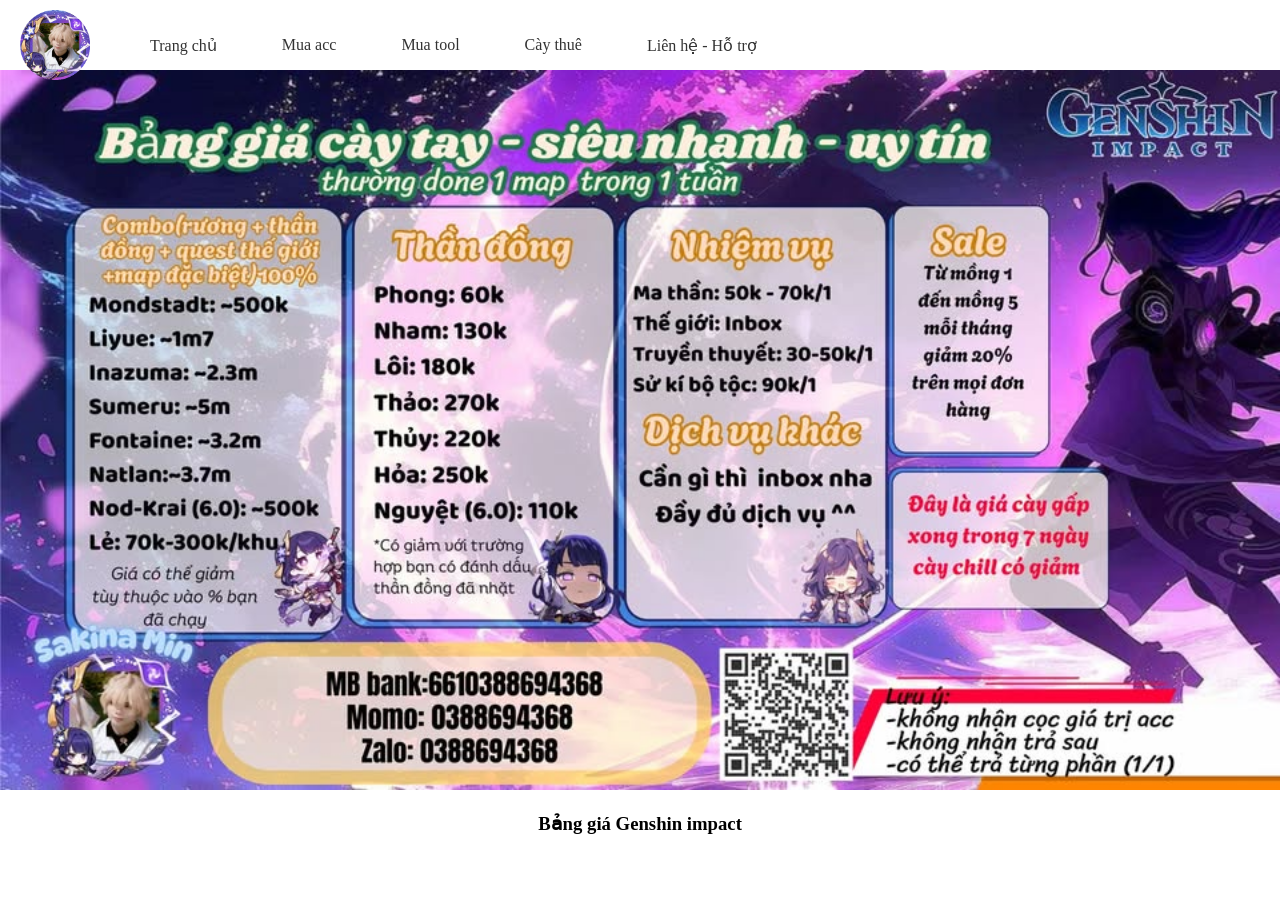
==== caythue.html @ d16bfb21 "first commit" ====
<!DOCTYPE html>
<html lang="vi">
<head>
    <meta charset="UTF-8">
    <title> Nguyễn Ngọc Minh </title>
    <link rel="stylesheet" href="style.css">
</head>
<body>
    <div id="header" >                 
        <div class="menu">
   <div class="menu-left">
    <img src="img/logo.png" class="logo">
    <a href="index.html">Trang chủ</a>
     <a href="muaacc.html">Mua acc</a> 
    <a href="Muatool.html">Mua tool</a> 
    <a href="caythue.html">Cày thuê</a> 
    <a href="https://www.facebook.com/otori.kushiro" target="_blank">Liên hệ - Hỗ trợ</a> 
</div>
        <div class="main">
            <div class="content">
                 <img src="img/Banggiacaythue.jpg"  width=100%>
                        
                 <h3 style="text-align: center;">Bảng giá Genshin impact</h3>
</div>   
</div>
</body>
</html>
---- style.css ----
@charset "utf-8";

body{
    margin: auto;
    background-color: rgb(255, 255, 255);
    color: rgb(0, 0, 0);
}
#header{    
    margin: inherit;
}
#header img{max-width: 100%};
.menu {
    width: 100%; 
    height: 70px; 
    background: #ffffff; 
    display: flex;
    align-items: center;
    justify-content: space-between; 
    padding: 0 10%;
    box-shadow: 0 2px 10px rgba(0,0,0,0.1); 
    position: fixed;
    top: 0;
    left: 0;
    z-index: 9999;
    box-shadow: 0 2px 10px rgba(0,0,0,0.1);
}
.menu-left {
    display: flex;
    align-items: center;
    gap: 15px;
    transform: translateY(10px);
}
.menu a {
    color: #333;
    text-decoration: none;
    font-size: 16px;
    font-weight: 500;
    margin: 0 5px;
    padding: 10px 20px;
    border-radius: 8px;
    transition: all 0.3s ease;
    position: relative;
}
.menu a:hover {
    background-color: #f0f0f0;
    color: #ff7675;
}

.menu a::after {
    content: '';
    position: absolute;
    bottom: 5px;
    left: 50%;
    width: 0;
    height: 2px;
    background: #ff7675;
    transition: all 0.3s ease;
    transform: translateX(-50%);
}
.menu a:hover::after {
    width: 60%;
}
.logo {
    width: 70px;
    height: 70px;
    border-radius: 15px;
    margin-right: 20px;
    margin-left: 20px;
}
.menu-right input {
    padding: 6px 10px;
    border-radius: 20px;
    border: none;
    outline: none;
}
.rows {
    display: grid;
    grid-template-columns: repeat(5, 1fr); 
    gap: 15px;    
    padding: 20px;
    width: 100%;
    box-sizing: border-box;
}
.column {
    display: flex;
    flex-direction: column;
    align-items: center;
    text-align: center;
    transition: transform 0.4s;
}
.column img {
    width: 230px;
    border-radius: 20px;
    box-shadow: 0 0 10px rgba(255, 255, 255, 0.3);
    transition: transform 0.4s, box-shadow 0.4s;
}
.column img:hover {
    transform: translateY(-12px);
    box-shadow: 0 0 25px rgb(0, 0, 0);
}
.column h3{
    color:rgb(0, 0, 0);
}
.column span{
    background-color:rgb(234, 228, 228);
    border-radius:10px;
    width:70px;
    height:40px; 
}
.column h4{
    cursor: pointer;
    background-color: rgb(228, 171, 240);
    color: rgb(0, 0, 0);
    border:25px;
    width:180px;
    height:30px;
    transition:0.6s;
    text-align:center;
    padding-top: 5px;
    border-radius:30px;
}
.column h4 :hover{   
    background-color: rgb(0, 0, 0);
}
.column {
    transition: transform 0.4s;
}
.column:hover {
    transform: scale(1.03);
}
.price-old {
    color: rgb(0, 0, 0);
    text-decoration: line-through;
    font-size: 16px;
    margin: 5px 0;
}
.price-new {
    color: #000000;
    font-size: 20px;
    font-weight: bold;
    margin-bottom: 10px;
}
.mixi-title {
    text-align: center;
    color: rgb(0, 0, 0);
    font-size: 36px;
    font-weight: bold;
    margin: 40px 0;
}
.marquee-container {
    width: 100%;
    overflow: hidden;
    background: #e480db;
    color: white;
    padding: 10px 0;
    font-weight: bold;
}
.marquee-text {
    display: inline-block;
    white-space: nowrap; 
    padding-left: 100%; 
    animation: marquee 20s linear infinite; 
}
@keyframes marquee {
    0% {
        transform: translate(0, 0);
    }
    100% {
        transform: translate(-100%, 0); 
    }
}
.footer {
    background-color: #f1f1f1;
    padding: 30px;
    text-align: center;
    margin-top: 50px;
    border-top: 2px solid #ee5cf3;
}
.footer p {
    font-size: 14px;
    color: #555;
    margin-bottom: 10px;
}
.footer a {
    text-decoration: none;
    color: #ce38ec;
    font-weight: bold;
    transition: 0.3s;
}
.footer a:hover {
    color: #000;
    text-decoration: underline;
}
.slider-wrapper {
    display: flex;
    align-items: center;
    justify-content: center;
    gap: 40px;
    margin: 30px 0;
}
.slider-titles {
    position: relative;
    height: 50px;
    width: 300px;
    display: flex;
    justify-content: center;
    align-items: center;
}
.slide {
    position: absolute;
    opacity: 0;
    transition: all 0.5s ease;
    visibility: hidden;
    margin: 0 !important; 
}
.slide.active {
    opacity: 1;
    visibility: visible;
    transform: scale(1.1);
}
.control-btn {
    background: #e8abdb;
    border: none;
    color: white;
    font-size: 24px;
    width: 45px;
    height: 45px;
    border-radius: 50%;
    cursor: pointer;
    transition: 0.3s;
}
.control-btn:hover {
    background: #000;
    transform: scale(1.2);
}
.slider-wrapper {
    display: flex;
    align-items: center;
    justify-content: center;
    gap: 30px; 
    margin: 30px 0;
}
.slider-titles {
    position: relative;
    width: 300px;
    height: 60px;
    display: flex;
    justify-content: center;
    align-items: center;
}
.slide {
    position: absolute;
    display: none;    
    margin: 0 !important;
    white-space: nowrap;
}

.slide.active {
    display: block;
    animation: fadeInTitle 0.5s ease-in-out;
}
.control-btn {
    background-color: #e8abdb; 
    color: white;
    border: none;
    width: 45px;
    height: 45px;
    border-radius: 50%;
    cursor: pointer;
    font-size: 20px;
    display: flex;
    align-items: center;
    justify-content: center;
    transition: 0.3s;
}
.control-btn:hover {
    background-color: #000;
}
.content-section {
    display: none;
}
.content-section.active {
    display: block;
    animation: slideUpContent 0.6s ease-out;
}
@keyframes fadeInTitle {
    from { opacity: 0; transform: scale(0.9); }
    to { opacity: 1; transform: scale(1); }
}
@keyframes slideUpContent {
    from { opacity: 0; transform: translateY(20px); }
    to { opacity: 1; transform: translateY(0); }
}
#sale-container {
    text-align: center;
    margin-top: 20px;
    font-family: Arial, sans-serif;
}
#countdown-timer {
    font-size: 18px;
    color: #ffd700;
    font-weight: bold;
    background: #e77bd0;
    display: inline-block;
    padding: 8px 20px;
    border-radius: 8px;
    border: 1px solid #ffd700;
}
#sale-text {
    font-size: 28px;
    font-weight: 800;
    text-transform: uppercase;
    margin-bottom: 15px;
    letter-spacing: 2px;
    color: #ff4d4d;
    animation: soft-glow 2s infinite ease-in-out;
    text-shadow: 0 0 5px rgba(255, 77, 77, 0.5);
}
@keyframes soft-glow {
    0% {
        color: #ff4d4d;
        text-shadow: 0 0 5px rgba(255, 77, 77, 0.6);
    }
    50% {
        color: #ffcc00;
        text-shadow: 0 0 15px rgba(255, 204, 0, 0.8);
        }
    100% {
        color: #ff4d4d;
        text-shadow: 0 0 5px rgba(255, 77, 77, 0.6);
    }
}
.sakura {
    position: fixed;
    top: -50px;
    font-size: 25px;
    user-select: none;
    pointer-events: none;
    z-index: 10000;
    animation: fall-and-sway linear forwards;
}
@keyframes fall-and-sway {
    0% {
        top: -10%;
        transform: translateX(0) rotate(0deg);
        opacity: 1;
    }
    90% {
        opacity: 1;
    }
    100% {
        top: 100vh;
        transform: translateX(100px) rotate(360deg);
        opacity: 0;
    }
}
.modal {
    display: flex; 
    position: fixed;
    z-index: 20000;
    left: 0;
    top: 0;
    width: 100%;
    height: 100%;
    background-color: rgba(0,0,0,0.7);
    justify-content: center;
    align-items: center;
}
.modal-content {
    background-color: #fff;
    padding: 40px 30px;
    border-radius: 15px;
    width: 90%;
    max-width: 550px;
    position: relative;
    border: 5px solid #ffb7c5; 
    box-shadow: 0 0 20px rgba(255, 183, 197, 0.5);
    animation: zoomIn 0.3s ease;
    max-height: 80vh;
    overflow-y: auto;
}
.modal-content::before {
    content: '🌸';
    position: absolute;
    top: -15px;
    left: -15px;
    font-size: 40px;
    filter: drop-shadow(0 0 5px rgba(0,0,0,0.1));
}
.modal-content::after {
    content: '🌸';
    position: absolute;
    bottom: -15px;
    right: -15px;
    font-size: 40px;
    filter: drop-shadow(0 0 5px rgba(0,0,0,0.1));
}
.modal-content::-webkit-scrollbar {
    width: 8px;
}
.modal-content::-webkit-scrollbar-thumb {
    background: #ffb7c5;
    border-radius: 10px;
}
.close-btn {
    position: absolute;
    right: 15px;
    top: 10px;
    font-size: 28px;
    font-weight: bold;
    cursor: pointer;
    color: #888;
}
.sub-title {
    padding: 1px;
    text-align: center;
    font-weight: bold;
    font-size: 24px !important;
    color: #d9534f;
    margin: 10px 0;
    display: block;/
}
.modal-header h2 { color: #d9534f; margin-bottom: 5px; }
.hotline { 
    background: #d9534f; 
    color: #fff; 
    padding: 10px; 
    text-align: center; 
    font-weight: bold; 
    font-size: 20px;
    margin: 15px 0;
}
.warning span { background: red; color: white; padding: 2px 5px; }

@keyframes zoomIn {
    from { transform: scale(0); }
    to { transform: scale(1); }
}
.fixed-widgets {
    position: fixed;
    bottom: 20px;
    right: 20px;
    display: flex;
    flex-direction: column;
    gap: 15px;
    z-index: 99999 !important;
}
.widget-chat img {
    width: 60px;
    height: 60px;
    border-radius: 50%; 
    object-fit: cover; 
    filter: drop-shadow(2px 4px 6px rgba(0,0,0,0.2));
    transition: transform 0.3s;
    border: 2px solid #fff;
}
.widget-chat:hover img {
    transform: scale(1.1);
}
.widget-top {
    width: 50px;
    height: 50px;
    background-color: transparent;
    border: 2px solid #ffd700;
    border-radius: 50%;
    cursor: pointer;
    display: flex;
    align-items: center;
    justify-content: center;
    transition: 0.3s;
}
.widget-top:hover {
    background-color: rgba(255, 215, 0, 0.1);
}
.arrow-up {
    border: solid #ffd700;
    border-width: 0 3px 3px 0;
    display: inline-block;
    padding: 5px;
    transform: rotate(-135deg);
    -webkit-transform: rotate(-135deg);
}
#main-banner {
    transition: opacity 0.5s ease-in-out;
    object-fit: cover;
}
.menu-right {
    margin-left: auto;
    transform: translateY(3.5px);

}
.sparkle-text {
    font-size: 20px;
    font-weight: 800;
    letter-spacing: 2px;
    background: linear-gradient(
        to right, 
        #ff0000, #ff7f00, #ffff00, #00ff00, #0000ff, #4b0082, #8b00ff
    );
    background-size: 400% auto;
    background-clip: text; 
    -webkit-background-clip: text; 
    -webkit-text-fill-color: transparent;
    animation: rainbow_animation 3s linear infinite;
}
@keyframes rainbow_animation {
    0% { background-position: 0% 50%; }
    100% { background-position: 100% 50%; }
}
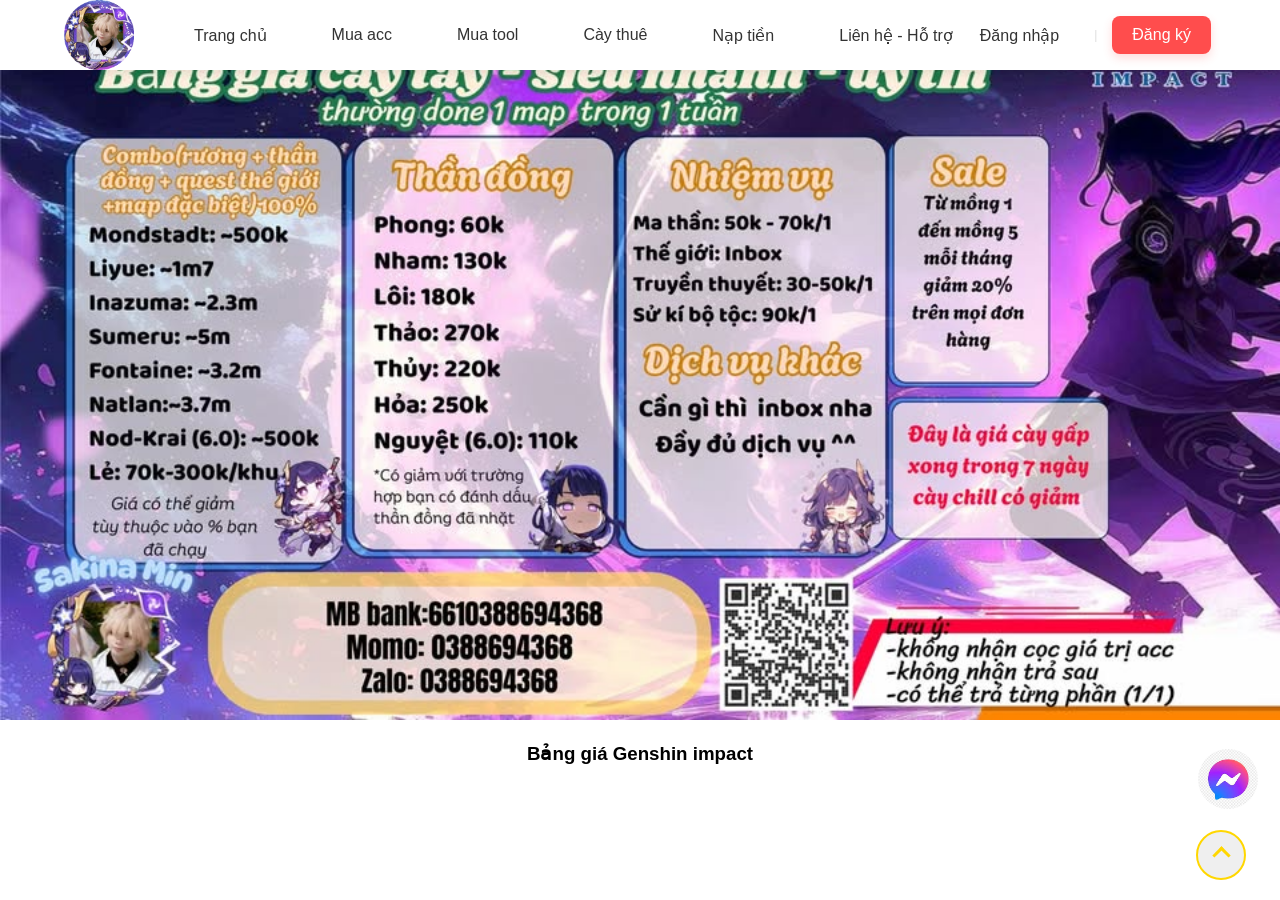
==== commit a98e21f3: "khong hieu gi" ====
--- a/caythue.html
+++ b/caythue.html
@@ -7,14 +7,24 @@
 </head>
 <body>
     <div id="header" >                 
-        <div class="menu">
-   <div class="menu-left">
-    <img src="img/logo.png" class="logo">
-    <a href="index.html">Trang chủ</a>
-     <a href="muaacc.html">Mua acc</a> 
-    <a href="Muatool.html">Mua tool</a> 
-    <a href="caythue.html">Cày thuê</a> 
-    <a href="https://www.facebook.com/otori.kushiro" target="_blank">Liên hệ - Hỗ trợ</a> 
+      <div class="menu">
+    <div class="menu-left">
+        <img src="img/logo.png" class="logo">
+        <a href="index.html">Trang chủ</a>
+        <a href="Muaacc.html">Mua acc</a>
+        <a href="Muatool.html">Mua tool</a>
+        <a href="caythue.html">Cày thuê</a>
+        <a href="naptien.html">Nạp tiền</a>
+        <a href="https://www.facebook.com/otori.kushiro" target="_blank">Liên hệ - Hỗ trợ</a>
+    </div>
+
+    <div class="menu-right">
+        <div class="auth-buttons">
+    <a href="dangnhap.html" class="btn-login"><i class="fas fa-user"></i> Đăng nhập</a>
+    <span class="separator">|</span>
+    <a href="dangnhap.html?tab=register" class="btn-register">Đăng ký</a>
+</div>
+    </div>
 </div>
         <div class="main">
             <div class="content">
@@ -23,5 +33,13 @@
                  <h3 style="text-align: center;">Bảng giá Genshin impact</h3>
 </div>   
 </div>
+<div class="fixed-widgets">
+      <a href="https://www.facebook.com/otori.kushiro" target="_blank" class="widget-chat">
+            <img src="img/logomess.jpg">
+        </a>
+        <button onclick="scrollToTop()" class="widget-top">
+            <i class="arrow-up"></i>
+        </button>
+    </div>
 </body>
 </html>
--- a/style.css
+++ b/style.css
@@ -1,35 +1,91 @@
 @charset "utf-8";
 
-body{
+/* --- GIAO DIỆN CHUNG --- */
+body {
     margin: auto;
     background-color: rgb(255, 255, 255);
     color: rgb(0, 0, 0);
-}
-#header{    
+    font-family: Arial, sans-serif;
+}
+
+#header {    
     margin: inherit;
 }
-#header img{max-width: 100%};
+
+#header img { max-width: 100%; }
+
+/* --- MENU NAVIGATION (ĐÃ SỬA LỖI LỆCH) --- */
 .menu {
-    width: 100%; 
-    height: 70px; 
-    background: #ffffff; 
-    display: flex;
-    align-items: center;
-    justify-content: space-between; 
-    padding: 0 10%;
-    box-shadow: 0 2px 10px rgba(0,0,0,0.1); 
+    width: 100%;
+    height: 70px;
+    background: #ffffff;
+    display: flex;             /* Sử dụng Flexbox */
+    align-items: center;       /* Căn giữa dọc */
+    justify-content: space-between; /* Đẩy khối trái và phải về 2 phía */
+    padding: 0 5%;
     position: fixed;
     top: 0;
     left: 0;
     z-index: 9999;
     box-shadow: 0 2px 10px rgba(0,0,0,0.1);
-}
+    box-sizing: border-box;    /* Ngăn tràn lề */
+}
+
 .menu-left {
     display: flex;
     align-items: center;
     gap: 15px;
-    transform: translateY(10px);
-}
+}
+
+.menu-right {
+    display: flex;
+    align-items: center;
+    margin-left: auto;         /* Đẩy cụm này sang sát lề phải */
+}
+
+.auth-buttons {
+    display: flex;
+    align-items: center;
+    gap: 10px;
+    font-family: 'Montserrat', sans-serif;
+}
+
+.auth-buttons a {
+    text-decoration: none;
+    font-size: 14px;
+    font-weight: 600;
+    transition: 0.3s;
+}
+
+.btn-login {
+    color: #333;
+    padding: 8px 15px;
+    border-radius: 20px;
+}
+
+.btn-login:hover {
+    color: #ff4d4d;
+    background: #fff5f5;
+}
+
+.btn-register {
+    color: #fff !important;
+    background: #ff4d4d;      /* Màu đỏ chủ đạo */
+    padding: 8px 18px;
+    border-radius: 20px;
+    box-shadow: 0 4px 10px rgba(255, 77, 77, 0.2);
+}
+
+.btn-register:hover {
+    background: #cc0000;
+    transform: translateY(-2px);
+}
+
+.separator {
+    color: #ddd;
+    font-size: 12px;
+}
+
 .menu a {
     color: #333;
     text-decoration: none;
@@ -40,7 +96,9 @@
     border-radius: 8px;
     transition: all 0.3s ease;
     position: relative;
-}
+    white-space: nowrap;      /* Không cho chữ nhảy dòng */
+}
+
 .menu a:hover {
     background-color: #f0f0f0;
     color: #ff7675;
@@ -57,22 +115,19 @@
     transition: all 0.3s ease;
     transform: translateX(-50%);
 }
+
 .menu a:hover::after {
     width: 60%;
 }
+
 .logo {
     width: 70px;
     height: 70px;
     border-radius: 15px;
     margin-right: 20px;
-    margin-left: 20px;
-}
-.menu-right input {
-    padding: 6px 10px;
-    border-radius: 20px;
-    border: none;
-    outline: none;
-}
+}
+
+/* --- HIỂN THỊ SẢN PHẨM (GRID) --- */
 .rows {
     display: grid;
     grid-template-columns: repeat(5, 1fr); 
@@ -81,6 +136,7 @@
     width: 100%;
     box-sizing: border-box;
 }
+
 .column {
     display: flex;
     flex-direction: column;
@@ -88,30 +144,34 @@
     text-align: center;
     transition: transform 0.4s;
 }
+
 .column img {
     width: 230px;
     border-radius: 20px;
-    box-shadow: 0 0 10px rgba(255, 255, 255, 0.3);
+    box-shadow: 0 0 10px rgba(0, 0, 0, 0.1);
     transition: transform 0.4s, box-shadow 0.4s;
 }
+
 .column img:hover {
     transform: translateY(-12px);
-    box-shadow: 0 0 25px rgb(0, 0, 0);
-}
+    box-shadow: 0 0 25px rgba(0, 0, 0, 0.5);
+}
+
 .column h3{
     color:rgb(0, 0, 0);
 }
+
 .column span{
     background-color:rgb(234, 228, 228);
     border-radius:10px;
     width:70px;
     height:40px; 
 }
+
 .column h4{
     cursor: pointer;
     background-color: rgb(228, 171, 240);
     color: rgb(0, 0, 0);
-    border:25px;
     width:180px;
     height:30px;
     transition:0.6s;
@@ -119,27 +179,26 @@
     padding-top: 5px;
     border-radius:30px;
 }
-.column h4 :hover{   
+
+.column h4:hover {   
     background-color: rgb(0, 0, 0);
-}
-.column {
-    transition: transform 0.4s;
-}
-.column:hover {
-    transform: scale(1.03);
-}
+    color: #fff;
+}
+
 .price-old {
-    color: rgb(0, 0, 0);
+    color: rgb(100, 100, 100);
     text-decoration: line-through;
     font-size: 16px;
     margin: 5px 0;
 }
+
 .price-new {
-    color: #000000;
+    color: #ff4d4d;
     font-size: 20px;
     font-weight: bold;
     margin-bottom: 10px;
 }
+
 .mixi-title {
     text-align: center;
     color: rgb(0, 0, 0);
@@ -147,6 +206,8 @@
     font-weight: bold;
     margin: 40px 0;
 }
+
+/* --- MARQUEE (CHỮ CHẠY) --- */
 .marquee-container {
     width: 100%;
     overflow: hidden;
@@ -155,20 +216,20 @@
     padding: 10px 0;
     font-weight: bold;
 }
+
 .marquee-text {
     display: inline-block;
     white-space: nowrap; 
     padding-left: 100%; 
     animation: marquee 20s linear infinite; 
 }
+
 @keyframes marquee {
-    0% {
-        transform: translate(0, 0);
-    }
-    100% {
-        transform: translate(-100%, 0); 
-    }
-}
+    0% { transform: translate(0, 0); }
+    100% { transform: translate(-100%, 0); }
+}
+
+/* --- FOOTER --- */
 .footer {
     background-color: #f1f1f1;
     padding: 30px;
@@ -176,63 +237,12 @@
     margin-top: 50px;
     border-top: 2px solid #ee5cf3;
 }
-.footer p {
-    font-size: 14px;
-    color: #555;
-    margin-bottom: 10px;
-}
-.footer a {
-    text-decoration: none;
-    color: #ce38ec;
-    font-weight: bold;
-    transition: 0.3s;
-}
-.footer a:hover {
-    color: #000;
-    text-decoration: underline;
-}
-.slider-wrapper {
-    display: flex;
-    align-items: center;
-    justify-content: center;
-    gap: 40px;
-    margin: 30px 0;
-}
-.slider-titles {
-    position: relative;
-    height: 50px;
-    width: 300px;
-    display: flex;
-    justify-content: center;
-    align-items: center;
-}
-.slide {
-    position: absolute;
-    opacity: 0;
-    transition: all 0.5s ease;
-    visibility: hidden;
-    margin: 0 !important; 
-}
-.slide.active {
-    opacity: 1;
-    visibility: visible;
-    transform: scale(1.1);
-}
-.control-btn {
-    background: #e8abdb;
-    border: none;
-    color: white;
-    font-size: 24px;
-    width: 45px;
-    height: 45px;
-    border-radius: 50%;
-    cursor: pointer;
-    transition: 0.3s;
-}
-.control-btn:hover {
-    background: #000;
-    transform: scale(1.2);
-}
+
+.footer p { font-size: 14px; color: #555; margin-bottom: 10px; }
+.footer a { text-decoration: none; color: #ce38ec; font-weight: bold; transition: 0.3s; }
+.footer a:hover { color: #000; text-decoration: underline; }
+
+/* --- SLIDER LOGIC --- */
 .slider-wrapper {
     display: flex;
     align-items: center;
@@ -240,6 +250,7 @@
     gap: 30px; 
     margin: 30px 0;
 }
+
 .slider-titles {
     position: relative;
     width: 300px;
@@ -248,6 +259,7 @@
     justify-content: center;
     align-items: center;
 }
+
 .slide {
     position: absolute;
     display: none;    
@@ -259,6 +271,7 @@
     display: block;
     animation: fadeInTitle 0.5s ease-in-out;
 }
+
 .control-btn {
     background-color: #e8abdb; 
     color: white;
@@ -273,29 +286,25 @@
     justify-content: center;
     transition: 0.3s;
 }
-.control-btn:hover {
-    background-color: #000;
-}
-.content-section {
-    display: none;
-}
-.content-section.active {
-    display: block;
-    animation: slideUpContent 0.6s ease-out;
-}
+
+.control-btn:hover { background-color: #000; }
+
+.content-section { display: none; }
+.content-section.active { display: block; animation: slideUpContent 0.6s ease-out; }
+
 @keyframes fadeInTitle {
     from { opacity: 0; transform: scale(0.9); }
     to { opacity: 1; transform: scale(1); }
 }
+
 @keyframes slideUpContent {
     from { opacity: 0; transform: translateY(20px); }
     to { opacity: 1; transform: translateY(0); }
 }
-#sale-container {
-    text-align: center;
-    margin-top: 20px;
-    font-family: Arial, sans-serif;
-}
+
+/* --- SALE & COUNTDOWN --- */
+#sale-container { text-align: center; margin-top: 20px; }
+
 #countdown-timer {
     font-size: 18px;
     color: #ffd700;
@@ -306,6 +315,7 @@
     border-radius: 8px;
     border: 1px solid #ffd700;
 }
+
 #sale-text {
     font-size: 28px;
     font-weight: 800;
@@ -314,22 +324,14 @@
     letter-spacing: 2px;
     color: #ff4d4d;
     animation: soft-glow 2s infinite ease-in-out;
-    text-shadow: 0 0 5px rgba(255, 77, 77, 0.5);
-}
+}
+
 @keyframes soft-glow {
-    0% {
-        color: #ff4d4d;
-        text-shadow: 0 0 5px rgba(255, 77, 77, 0.6);
-    }
-    50% {
-        color: #ffcc00;
-        text-shadow: 0 0 15px rgba(255, 204, 0, 0.8);
-        }
-    100% {
-        color: #ff4d4d;
-        text-shadow: 0 0 5px rgba(255, 77, 77, 0.6);
-    }
-}
+    0%, 100% { color: #ff4d4d; text-shadow: 0 0 5px rgba(255, 77, 77, 0.6); }
+    50% { color: #ffcc00; text-shadow: 0 0 15px rgba(255, 204, 0, 0.8); }
+}
+
+/* --- HOA ANH ĐÀO RƠI --- */
 .sakura {
     position: fixed;
     top: -50px;
@@ -339,33 +341,23 @@
     z-index: 10000;
     animation: fall-and-sway linear forwards;
 }
+
 @keyframes fall-and-sway {
-    0% {
-        top: -10%;
-        transform: translateX(0) rotate(0deg);
-        opacity: 1;
-    }
-    90% {
-        opacity: 1;
-    }
-    100% {
-        top: 100vh;
-        transform: translateX(100px) rotate(360deg);
-        opacity: 0;
-    }
-}
+    0% { top: -10%; transform: translateX(0) rotate(0deg); opacity: 1; }
+    100% { top: 100vh; transform: translateX(100px) rotate(360deg); opacity: 0; }
+}
+
+/* --- MODAL THÔNG BÁO --- */
 .modal {
     display: flex; 
     position: fixed;
     z-index: 20000;
-    left: 0;
-    top: 0;
-    width: 100%;
-    height: 100%;
+    left: 0; top: 0; width: 100%; height: 100%;
     background-color: rgba(0,0,0,0.7);
     justify-content: center;
     align-items: center;
 }
+
 .modal-content {
     background-color: #fff;
     padding: 40px 30px;
@@ -379,131 +371,213 @@
     max-height: 80vh;
     overflow-y: auto;
 }
-.modal-content::before {
-    content: '🌸';
-    position: absolute;
-    top: -15px;
-    left: -15px;
-    font-size: 40px;
-    filter: drop-shadow(0 0 5px rgba(0,0,0,0.1));
-}
-.modal-content::after {
-    content: '🌸';
-    position: absolute;
-    bottom: -15px;
-    right: -15px;
-    font-size: 40px;
-    filter: drop-shadow(0 0 5px rgba(0,0,0,0.1));
-}
-.modal-content::-webkit-scrollbar {
-    width: 8px;
-}
-.modal-content::-webkit-scrollbar-thumb {
-    background: #ffb7c5;
-    border-radius: 10px;
-}
-.close-btn {
-    position: absolute;
-    right: 15px;
-    top: 10px;
-    font-size: 28px;
-    font-weight: bold;
-    cursor: pointer;
-    color: #888;
-}
-.sub-title {
-    padding: 1px;
-    text-align: center;
-    font-weight: bold;
-    font-size: 24px !important;
-    color: #d9534f;
-    margin: 10px 0;
-    display: block;/
-}
-.modal-header h2 { color: #d9534f; margin-bottom: 5px; }
-.hotline { 
-    background: #d9534f; 
-    color: #fff; 
-    padding: 10px; 
-    text-align: center; 
-    font-weight: bold; 
-    font-size: 20px;
-    margin: 15px 0;
-}
+
+.modal-content::before, .modal-content::after {
+    content: '🌸'; position: absolute; font-size: 40px;
+}
+.modal-content::before { top: -15px; left: -15px; }
+.modal-content::after { bottom: -15px; right: -15px; }
+
+.close-btn { position: absolute; right: 15px; top: 10px; font-size: 28px; font-weight: bold; cursor: pointer; color: #888; }
+.sub-title { text-align: center; font-weight: bold; font-size: 24px !important; color: #d9534f; margin: 10px 0; display: block; }
+.hotline { background: #d9534f; color: #fff; padding: 10px; text-align: center; font-weight: bold; font-size: 20px; margin: 15px 0; }
 .warning span { background: red; color: white; padding: 2px 5px; }
 
-@keyframes zoomIn {
-    from { transform: scale(0); }
-    to { transform: scale(1); }
-}
+@keyframes zoomIn { from { transform: scale(0); } to { transform: scale(1); } }
+
+/* --- FIXED WIDGETS --- */
 .fixed-widgets {
     position: fixed;
-    bottom: 20px;
-    right: 20px;
-    display: flex;
-    flex-direction: column;
-    gap: 15px;
+    bottom: 20px; right: 20px;
+    display: flex; flex-direction: column; gap: 15px;
     z-index: 99999 !important;
 }
+
 .widget-chat img {
-    width: 60px;
-    height: 60px;
-    border-radius: 50%; 
-    object-fit: cover; 
-    filter: drop-shadow(2px 4px 6px rgba(0,0,0,0.2));
-    transition: transform 0.3s;
-    border: 2px solid #fff;
-}
-.widget-chat:hover img {
-    transform: scale(1.1);
-}
+    width: 60px; height: 60px; border-radius: 50%; 
+    object-fit: cover; border: 2px solid #fff;
+}
+
 .widget-top {
-    width: 50px;
-    height: 50px;
-    background-color: transparent;
-    border: 2px solid #ffd700;
-    border-radius: 50%;
-    cursor: pointer;
-    display: flex;
-    align-items: center;
-    justify-content: center;
-    transition: 0.3s;
-}
-.widget-top:hover {
-    background-color: rgba(255, 215, 0, 0.1);
-}
+    width: 50px; height: 50px; border: 2px solid #ffd700;
+    border-radius: 50%; cursor: pointer; display: flex;
+    align-items: center; justify-content: center;
+}
+
 .arrow-up {
-    border: solid #ffd700;
-    border-width: 0 3px 3px 0;
-    display: inline-block;
-    padding: 5px;
-    transform: rotate(-135deg);
-    -webkit-transform: rotate(-135deg);
-}
-#main-banner {
-    transition: opacity 0.5s ease-in-out;
-    object-fit: cover;
-}
-.menu-right {
-    margin-left: auto;
-    transform: translateY(3.5px);
-
-}
+    border: solid #ffd700; border-width: 0 3px 3px 0;
+    display: inline-block; padding: 5px; transform: rotate(-135deg);
+}
+
+/* --- HIỆU ỨNG CHỮ LẤP LÁNH --- */
 .sparkle-text {
-    font-size: 20px;
-    font-weight: 800;
-    letter-spacing: 2px;
-    background: linear-gradient(
-        to right, 
-        #ff0000, #ff7f00, #ffff00, #00ff00, #0000ff, #4b0082, #8b00ff
-    );
-    background-size: 400% auto;
-    background-clip: text; 
-    -webkit-background-clip: text; 
+    font-size: 20px; font-weight: 800; letter-spacing: 2px;
+    background: linear-gradient(to right, #ff0000, #ff7f00, #ffff00, #00ff00, #0000ff, #4b0082, #8b00ff);
+   background-clip: text;
+    -webkit-background-clip: text;
     -webkit-text-fill-color: transparent;
     animation: rainbow_animation 3s linear infinite;
 }
+
 @keyframes rainbow_animation {
     0% { background-position: 0% 50%; }
     100% { background-position: 100% 50%; }
+}
+
+/* --- PHẦN NẠP TIỀN SAKINA MIN --- */
+#main-content {
+    padding-top: 120px;
+    background: #fdfdfd;
+    min-height: 100vh;
+    font-family: 'Montserrat', sans-serif;
+}
+
+.main-title {
+    text-align: center;
+    font-weight: 800;
+    color: #333;
+    margin-bottom: 30px;
+}
+
+.recharge-container {
+    max-width: 500px; /* Giảm từ 600px/700px xuống 500px để nó gọn giữa màn hình */
+    margin: 0 auto;
+    padding: 20px;
+}
+
+.method-selector {
+    display: flex;
+    justify-content: center;
+    gap: 10px;
+    margin-bottom: 25px;
+}
+
+.method-btn {
+    flex: 1;
+    padding: 12px;
+    border: none;
+    border-radius: 8px;
+    background: #eee;
+    cursor: pointer;
+    font-weight: 600;
+}
+
+.method-btn.active { background: #ff4d4d; color: white; }
+
+.recharge-card {
+    background: #fff;
+    border-radius: 15px;
+    box-shadow: 0 10px 30px rgba(0,0,0,0.1);
+    padding: 25px;
+    animation: slideUp 0.5s ease;
+}
+
+.card-header {
+    font-weight: bold;
+    color: #ff4d4d;
+    text-align: center;
+    margin-bottom: 20px;
+    border-bottom: 2px dashed #eee;
+    padding-bottom: 15px;
+}
+
+.custom-input {
+    width: 100%;
+    padding: 12px;
+    margin-bottom: 15px;
+    border: 1px solid #ddd;
+    border-radius: 8px;
+    box-sizing: border-box;
+}
+
+.btn-primary {
+    width: 100%;
+    padding: 15px;
+    background: #333;
+    color: #fff;
+    border: none;
+    border-radius: 8px;
+    font-weight: bold;
+    cursor: pointer; 
+}
+
+.bank-layout { text-align: center; }
+
+.img-qr:hover {
+    transform: scale(1.05);
+}
+.img-qr {
+    width: 100%;
+    max-width: 250px; /* Giảm xuống 250px để cân đối với khung 500px bên trên */
+    height: auto;
+    border-radius: 10px;
+    border: 3px solid #f9f9f9;
+}
+
+.qr-box {
+    text-align: center;
+    padding: 5px; /* Thu hẹp padding lại */
+}
+
+.info-item {
+    display: flex;
+    justify-content: space-between;
+    margin-bottom: 8px;
+    font-size: 14px;
+}
+
+.copy-field {
+    display: flex;
+    justify-content: space-between;
+    align-items: center;
+    background: #fff;
+    border: 1px dashed #ff4d4d;
+    padding: 10px;
+    margin-top: 10px;
+}
+
+@keyframes slideUp {
+    from { opacity: 0; transform: translateY(20px); }
+    to { opacity: 1; transform: translateY(0); }
+}
+
+/* RESPONSIVE */
+@media (max-width: 600px) {
+    .separator, .btn-register { display: none; }
+    .menu-left a { font-size: 12px; padding: 5px; }
+}
+/* --- TRANG TRÍ RIÊNG CHO TRANG ĐĂNG NHẬP --- */
+.auth-page {
+    display: flex;
+    justify-content: center;
+    align-items: center;
+    min-height: 100vh;
+    padding-top: 50px; /* Đẩy xuống để không vướng menu */
+}
+
+.auth-container {
+    width: 100%;
+    max-width: 450px; /* Giới hạn độ rộng để form trông gọn gàng */
+    margin: 0 auto;
+}
+
+/* Hiệu ứng mượt mà khi chuyển tab */
+#login-form, #register-form {
+    animation: slideUp 0.4s ease-out;
+}
+
+/* Làm cho các ô input trông xịn hơn khi click vào */
+.custom-input:focus {
+    border-color: #ff4d4d;
+    outline: none;
+    box-shadow: 0 0 8px rgba(255, 77, 77, 0.2);
+    transform: scale(1.02);
+    transition: 0.3s;
+}
+
+.btn-primary:hover {
+    background: #000;
+    transform: translateY(-3px);
+    box-shadow: 0 5px 15px rgba(0,0,0,0.2);
+    transition: 0.3s;
 }
